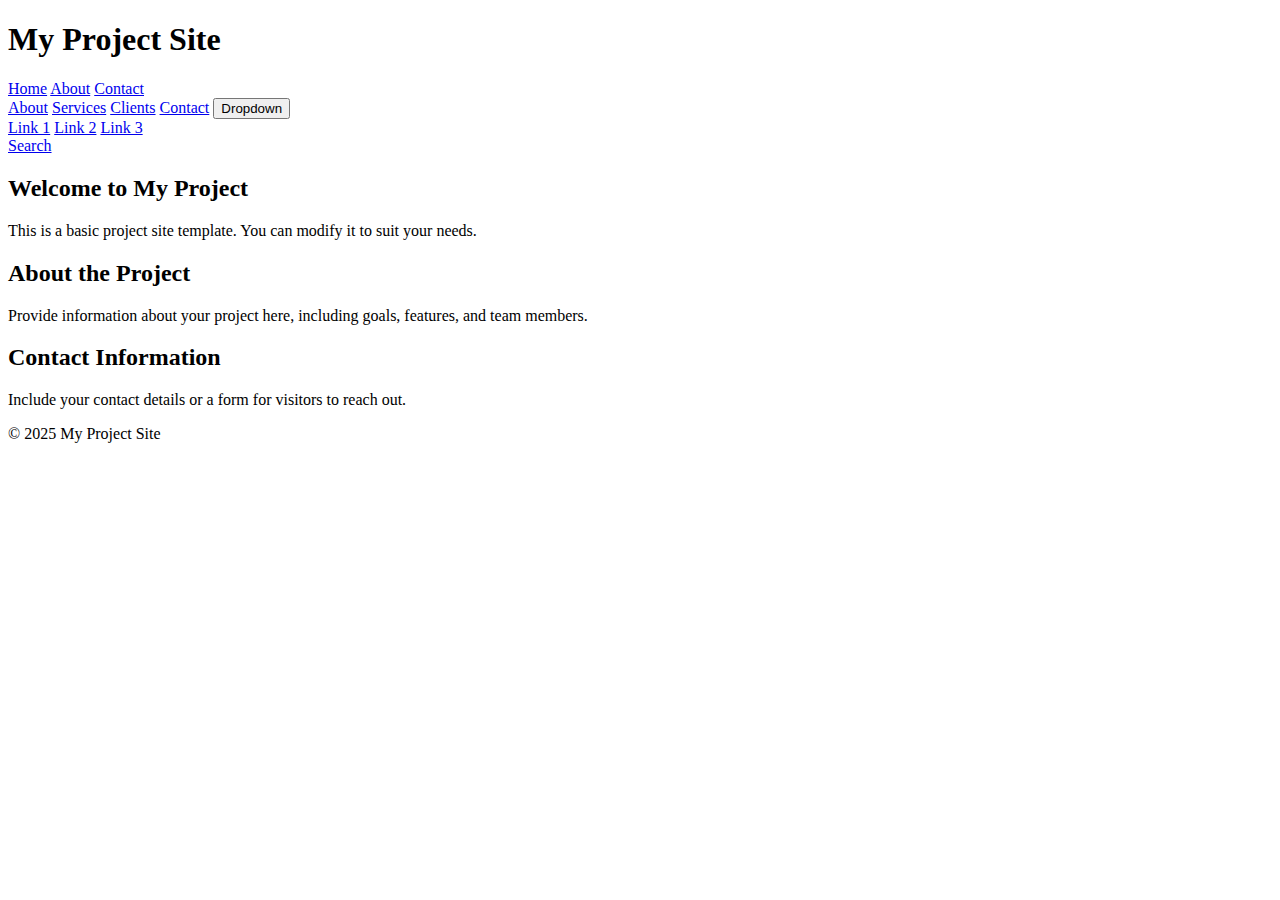
==== index.html @ c494131b "Update index.html" ====
<!DOCTYPE html>
<html lang="en">
<head>
    <meta charset="UTF-8">
    <meta name="viewport" content="width=device-width, initial-scale=1.0">
    <title>Project Site</title>
    <link rel="stylesheet" href="styles.css"> <!-- Linking the external CSS -->
</head>
<body>
    <header>
        <h1>My Project Site</h1>
    </header>

    <nav>
        <a href="#home">Home</a>
        <a href="#about">About</a>
        <a href="#contact">Contact</a>
    </nav>

    <div class="sidenav">
        <a href="#about">About</a>
        <a href="#services">Services</a>
        <a href="#clients">Clients</a>
        <a href="#contact">Contact</a>
        <button class="dropdown-btn">Dropdown
            <i class="fa fa-caret-down"></i>
        </button>
        <div class="dropdown-container">
            <a href="#">Link 1</a>
            <a href="#">Link 2</a>
            <a href="#">Link 3</a>
        </div>
        <a href="#contact">Search</a>
    </div>

    <main class="main">
        <section id="home">
            <h2>Welcome to My Project</h2>
            <p>This is a basic project site template. You can modify it to suit your needs.</p>
        </section>

        <section id="about">
            <h2>About the Project</h2>
            <p>Provide information about your project here, including goals, features, and team members.</p>
        </section>

        <section id="contact">
            <h2>Contact Information</h2>
            <p>Include your contact details or a form for visitors to reach out.</p>
        </section>
    </main>

    <footer>
        <p>&copy; 2025 My Project Site</p>
    </footer>
</body>
</html>
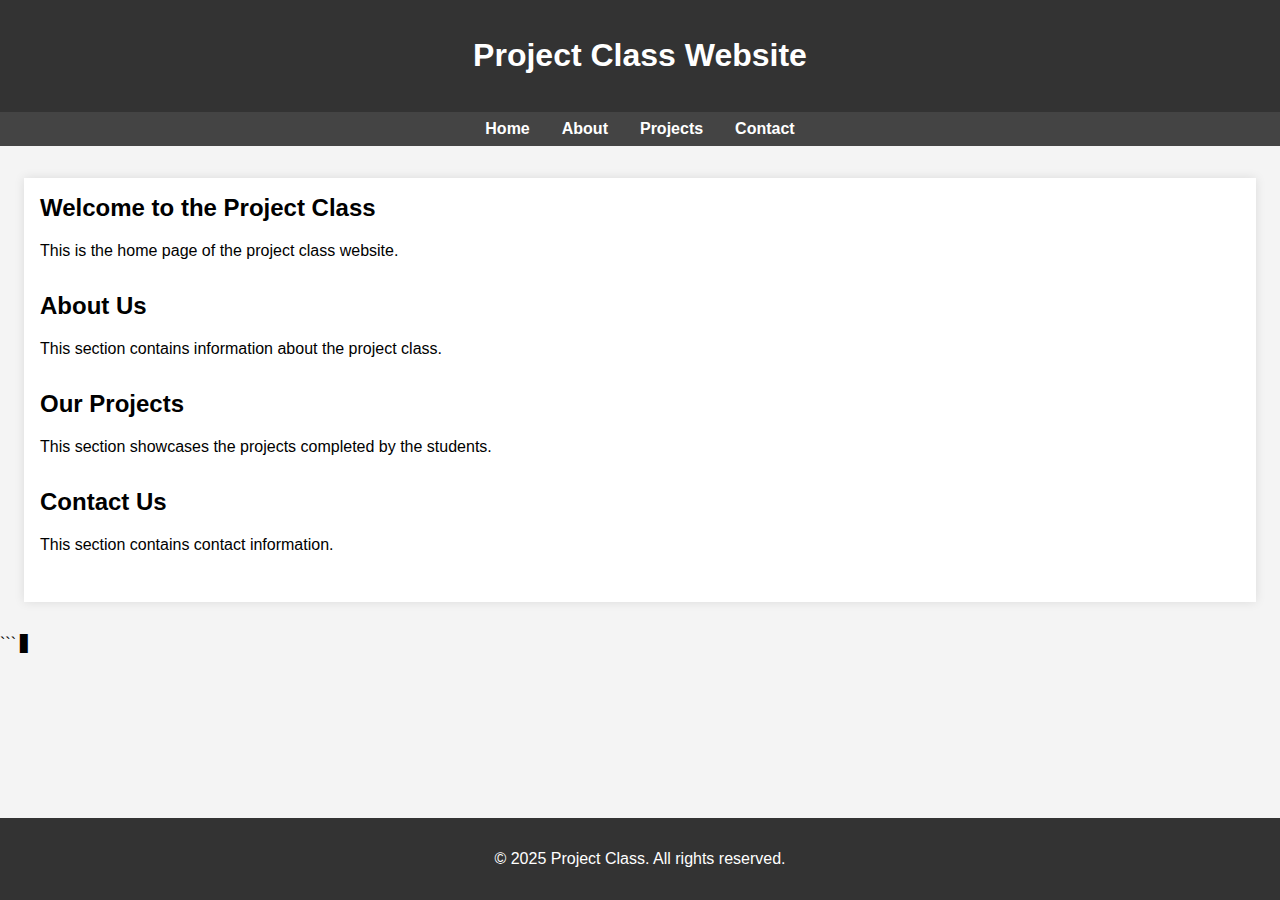
==== commit 627b8d54: "Update index.html" ====
--- a/index.html
+++ b/index.html
@@ -3,55 +3,116 @@
 <head>
     <meta charset="UTF-8">
     <meta name="viewport" content="width=device-width, initial-scale=1.0">
-    <title>Project Site</title>
-    <link rel="stylesheet" href="styles.css"> <!-- Linking the external CSS -->
+    <title>Project Class Website</title>
+    <style>
+        body {
+            font-family: Arial, sans-serif;
+            margin: 0;
+            padding: 0;
+            background-color: #f4f4f4;
+        }
+
+        header {
+            background-color: #333;
+            color: #fff;
+            padding: 1rem 0;
+            text-align: center;
+        }
+
+        nav {
+            background-color: #444;
+            display: flex;
+            justify-content: center;
+            padding: 0.5rem 0;
+        }
+
+        nav a {
+            color: #fff;
+            margin: 0 1rem;
+            text-decoration: none;
+            font-weight: bold;
+        }
+
+        nav a:hover {
+            text-decoration: underline;
+        }
+
+        .container {
+            max-width: 1200px;
+            margin: 2rem auto;
+            padding: 1rem;
+            background-color: #fff;
+            box-shadow: 0 0 10px rgba(0, 0, 0, 0.1);
+        }
+
+        .section {
+            margin-bottom: 2rem;
+        }
+
+        .section h2 {
+            margin-top: 0;
+        }
+
+        footer {
+            background-color: #333;
+            color: #fff;
+            text-align: center;
+            padding: 1rem 0;
+            position: fixed;
+            bottom: 0;
+            width: 100%;
+        }
+    </style>
 </head>
 <body>
     <header>
-        <h1>My Project Site</h1>
+        <h1>Project Class Website</h1>
     </header>
-
     <nav>
         <a href="#home">Home</a>
         <a href="#about">About</a>
+        <a href="#projects">Projects</a>
         <a href="#contact">Contact</a>
     </nav>
+    <div class="container">
+        <section id="home" class="section">
+            <h2>Welcome to the Project Class</h2>
+            <p>This is the home page of the project class website.</p>
+        </section>
+        <section id="about" class="section">
+            <h2>About Us</h2>
+            <p>This section contains information about the project class.</p>
+        </section>
+        <section id="projects" class="section">
+            <h2>Our Projects</h2>
+            <p>This section showcases the projects completed by the students.</p>
+        </section>
+        <section id="contact" class="section">
+            <h2>Contact Us</h2>
+            <p>This section contains contact information.</p>
+        </section>
+    </div>
+    <footer>
+        <p>&copy; 2025 Project Class. All rights reserved.</p>
+    </footer>
+    <script>
+        // JavaScript can be added here
+        document.addEventListener('DOMContentLoaded', function() {
+            const navLinks = document.querySelectorAll('nav a');
 
-    <div class="sidenav">
-        <a href="#about">About</a>
-        <a href="#services">Services</a>
-        <a href="#clients">Clients</a>
-        <a href="#contact">Contact</a>
-        <button class="dropdown-btn">Dropdown
-            <i class="fa fa-caret-down"></i>
-        </button>
-        <div class="dropdown-container">
-            <a href="#">Link 1</a>
-            <a href="#">Link 2</a>
-            <a href="#">Link 3</a>
-        </div>
-        <a href="#contact">Search</a>
-    </div>
-
-    <main class="main">
-        <section id="home">
-            <h2>Welcome to My Project</h2>
-            <p>This is a basic project site template. You can modify it to suit your needs.</p>
-        </section>
-
-        <section id="about">
-            <h2>About the Project</h2>
-            <p>Provide information about your project here, including goals, features, and team members.</p>
-        </section>
-
-        <section id="contact">
-            <h2>Contact Information</h2>
-            <p>Include your contact details or a form for visitors to reach out.</p>
-        </section>
-    </main>
-
-    <footer>
-        <p>&copy; 2025 My Project Site</p>
-    </footer>
+            navLinks.forEach(link => {
+                link.addEventListener('click', function(event) {
+                    event.preventDefault();
+                    const targetId = this.getAttribute('href').substring(1);
+                    const targetSection = document.getElementById(targetId);
+                    window.scrollTo({
+                        top: targetSection.offsetTop,
+                        behavior: 'smooth'
+                    });
+                });
+            });
+        });
+    </script>
 </body>
 </html>
+``` ▋
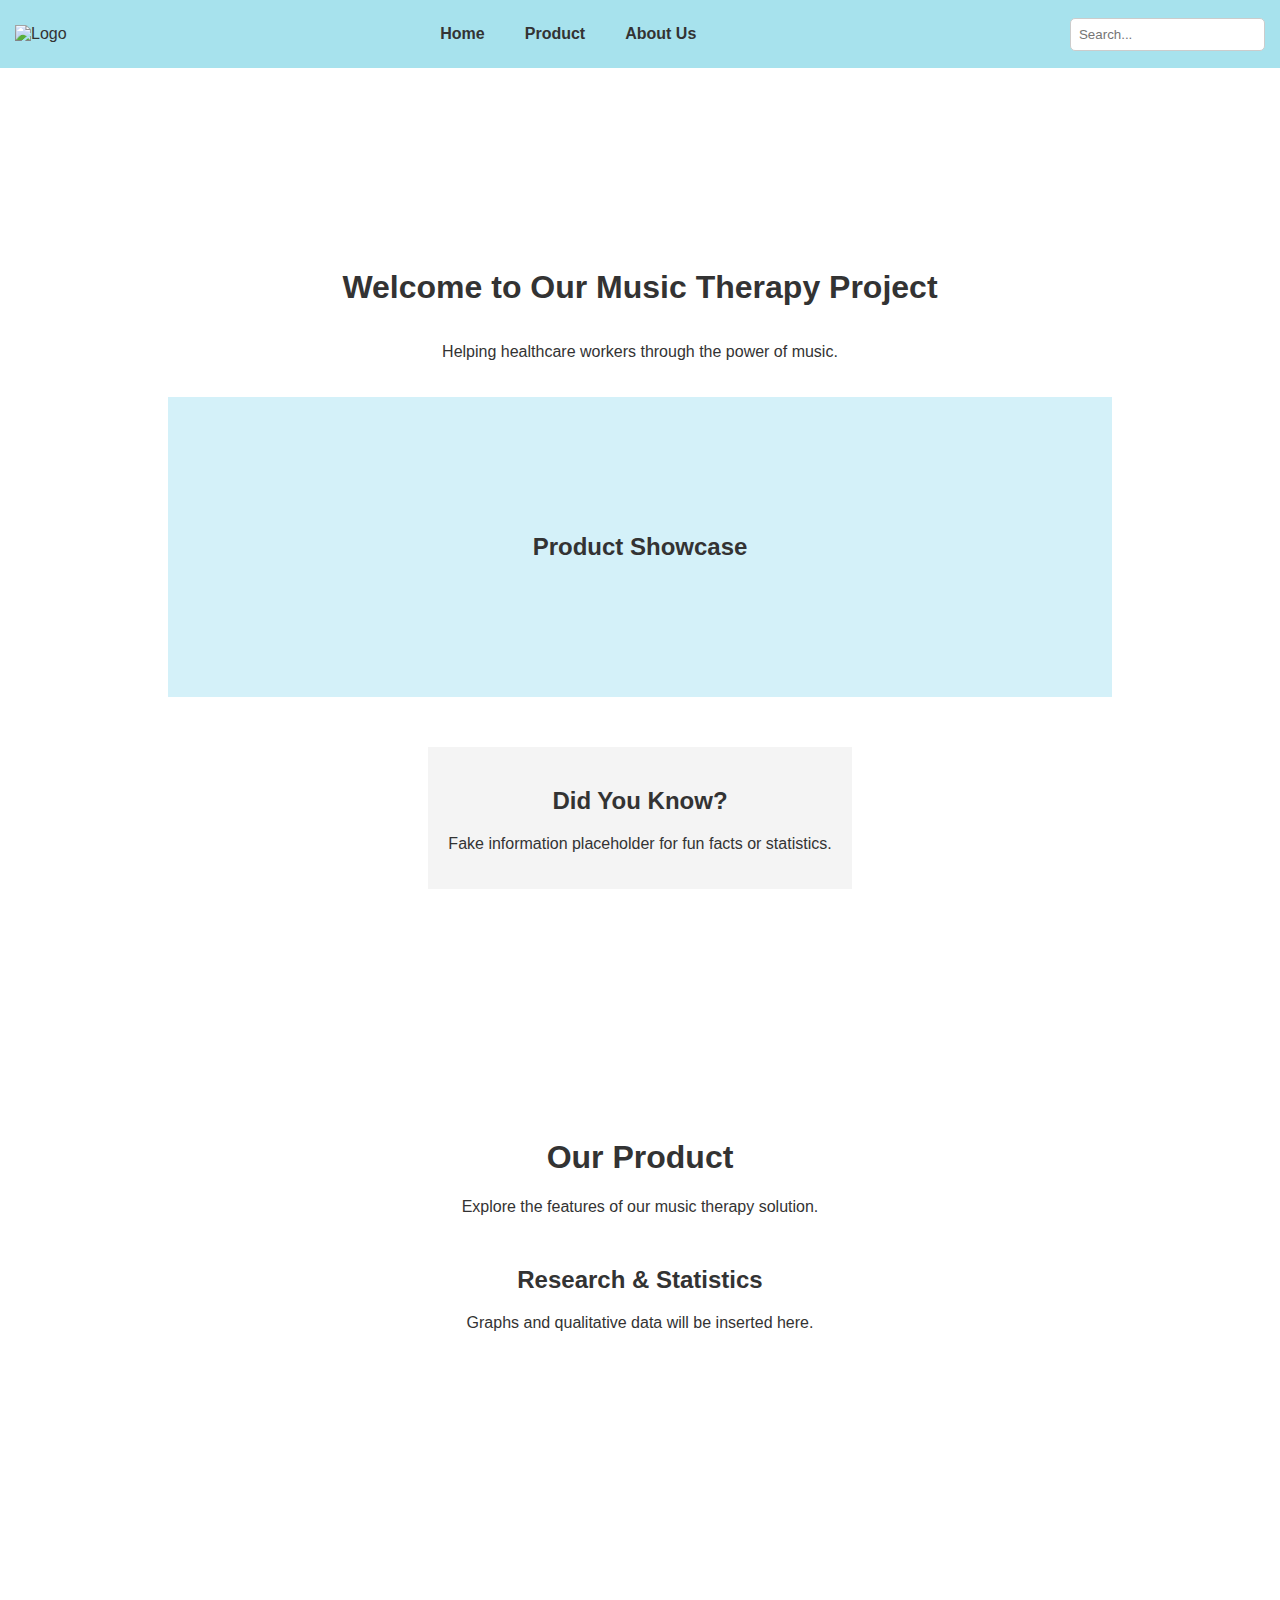
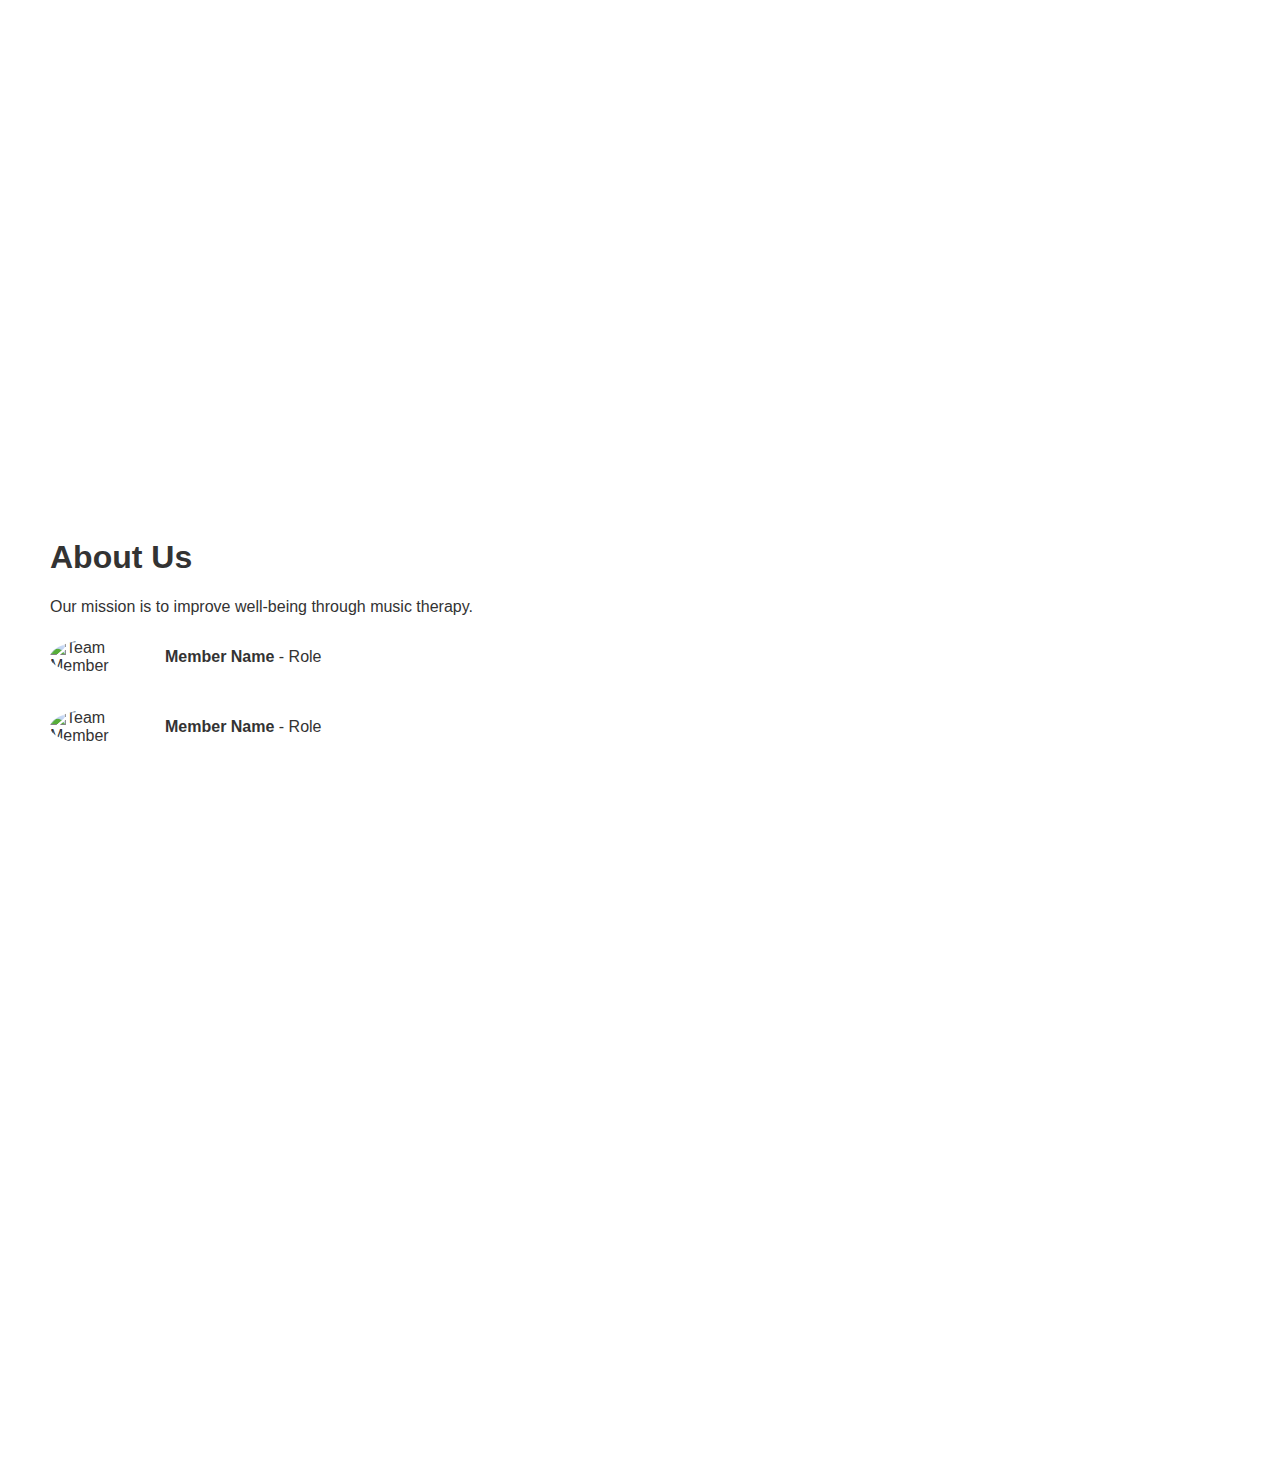
==== commit 9af9b3a9: "Update index.html" ====
--- a/index.html
+++ b/index.html
@@ -3,116 +3,143 @@
 <head>
     <meta charset="UTF-8">
     <meta name="viewport" content="width=device-width, initial-scale=1.0">
-    <title>Project Class Website</title>
+    <title>Music Therapy Project</title>
     <style>
         body {
             font-family: Arial, sans-serif;
             margin: 0;
             padding: 0;
-            background-color: #f4f4f4;
+            background-color: white;
+            color: #333;
         }
-
         header {
-            background-color: #333;
-            color: #fff;
-            padding: 1rem 0;
+            background-color: #a7e2ed;
+            padding: 15px;
+            display: flex;
+            align-items: center;
+            justify-content: space-between;
+        }
+        .logo img {
+            height: 50px;
+        }
+        nav {
+            display: flex;
+            gap: 20px;
+        }
+        nav a {
+            text-decoration: none;
+            color: #333;
+            font-weight: bold;
+            padding: 10px;
+        }
+        nav a:hover {
+            background-color: #d4f1f9;
+            border-radius: 5px;
+        }
+        .search-box {
+            padding: 8px;
+            border: 1px solid #ccc;
+            border-radius: 5px;
+        }
+        section {
+            padding: 50px;
+            min-height: 100vh;
+        }
+        .home {
+            display: flex;
+            align-items: center;
+            justify-content: center;
+            flex-direction: column;
             text-align: center;
         }
-
-        nav {
-            background-color: #444;
+        .product-placeholder {
+            width: 80%;
+            height: 300px;
+            background-color: #d4f1f9;
             display: flex;
+            align-items: center;
             justify-content: center;
-            padding: 0.5rem 0;
+            font-size: 24px;
+            font-weight: bold;
+            color: #333;
+            margin-top: 20px;
         }
-
-        nav a {
-            color: #fff;
-            margin: 0 1rem;
-            text-decoration: none;
-            font-weight: bold;
+        .about-us img {
+            width: 100px;
+            border-radius: 50%;
+            margin-right: 15px;
         }
-
-        nav a:hover {
-            text-decoration: underline;
+        .team-member {
+            display: flex;
+            align-items: center;
+            margin-bottom: 20px;
         }
-
-        .container {
-            max-width: 1200px;
-            margin: 2rem auto;
-            padding: 1rem;
-            background-color: #fff;
-            box-shadow: 0 0 10px rgba(0, 0, 0, 0.1);
+        .product-section {
+            text-align: center;
         }
-
-        .section {
-            margin-bottom: 2rem;
+        .research {
+            margin-top: 50px;
         }
-
-        .section h2 {
-            margin-top: 0;
+        .fake-info {
+            margin-top: 50px;
+            background-color: #f4f4f4;
+            padding: 20px;
+            text-align: center;
         }
-
-        footer {
-            background-color: #333;
-            color: #fff;
-            text-align: center;
-            padding: 1rem 0;
-            position: fixed;
-            bottom: 0;
-            width: 100%;
+        html {
+            scroll-behavior: smooth;
         }
     </style>
 </head>
 <body>
-    <header>
-        <h1>Project Class Website</h1>
-    </header>
+
+<header>
+    <div class="logo">
+        <img src="logo.png" alt="Logo">  <!-- Replace this with the refined version later -->
+    </div>
     <nav>
         <a href="#home">Home</a>
-        <a href="#about">About</a>
-        <a href="#projects">Projects</a>
-        <a href="#contact">Contact</a>
+        <a href="#product">Product</a>
+        <a href="#about">About Us</a>
     </nav>
-    <div class="container">
-        <section id="home" class="section">
-            <h2>Welcome to the Project Class</h2>
-            <p>This is the home page of the project class website.</p>
-        </section>
-        <section id="about" class="section">
-            <h2>About Us</h2>
-            <p>This section contains information about the project class.</p>
-        </section>
-        <section id="projects" class="section">
-            <h2>Our Projects</h2>
-            <p>This section showcases the projects completed by the students.</p>
-        </section>
-        <section id="contact" class="section">
-            <h2>Contact Us</h2>
-            <p>This section contains contact information.</p>
-        </section>
+    <input type="text" class="search-box" placeholder="Search...">
+</header>
+
+<section id="home" class="home">
+    <h1>Welcome to Our Music Therapy Project</h1>
+    <p>Helping healthcare workers through the power of music.</p>
+    <div class="product-placeholder">Product Showcase</div>
+    <div class="fake-info">
+        <h2>Did You Know?</h2>
+        <p>Fake information placeholder for fun facts or statistics.</p>
     </div>
-    <footer>
-        <p>&copy; 2025 Project Class. All rights reserved.</p>
-    </footer>
-    <script>
-        // JavaScript can be added here
-        document.addEventListener('DOMContentLoaded', function() {
-            const navLinks = document.querySelectorAll('nav a');
+</section>
 
-            navLinks.forEach(link => {
-                link.addEventListener('click', function(event) {
-                    event.preventDefault();
-                    const targetId = this.getAttribute('href').substring(1);
-                    const targetSection = document.getElementById(targetId);
-                    window.scrollTo({
-                        top: targetSection.offsetTop,
-                        behavior: 'smooth'
-                    });
-                });
-            });
-        });
-    </script>
+<section id="product" class="product-section">
+    <h1>Our Product</h1>
+    <p>Explore the features of our music therapy solution.</p>
+    <div class="research">
+        <h2>Research & Statistics</h2>
+        <p>Graphs and qualitative data will be inserted here.</p>
+    </div>
+</section>
+
+<section id="about" class="about-us">
+    <h1>About Us</h1>
+    <p>Our mission is to improve well-being through music therapy.</p>
+    <div class="team-member">
+        <img src="team1.jpg" alt="Team Member">
+        <p><strong>Member Name</strong> - Role</p>
+    </div>
+    <div class="team-member">
+        <img src="team2.jpg" alt="Team Member">
+        <p><strong>Member Name</strong> - Role</p>
+    </div>
+</section>
+
+<script>
+    // Smooth scrolling is already handled by CSS: html { scroll-behavior: smooth; }
+</script>
+
 </body>
 </html>
-``` ▋
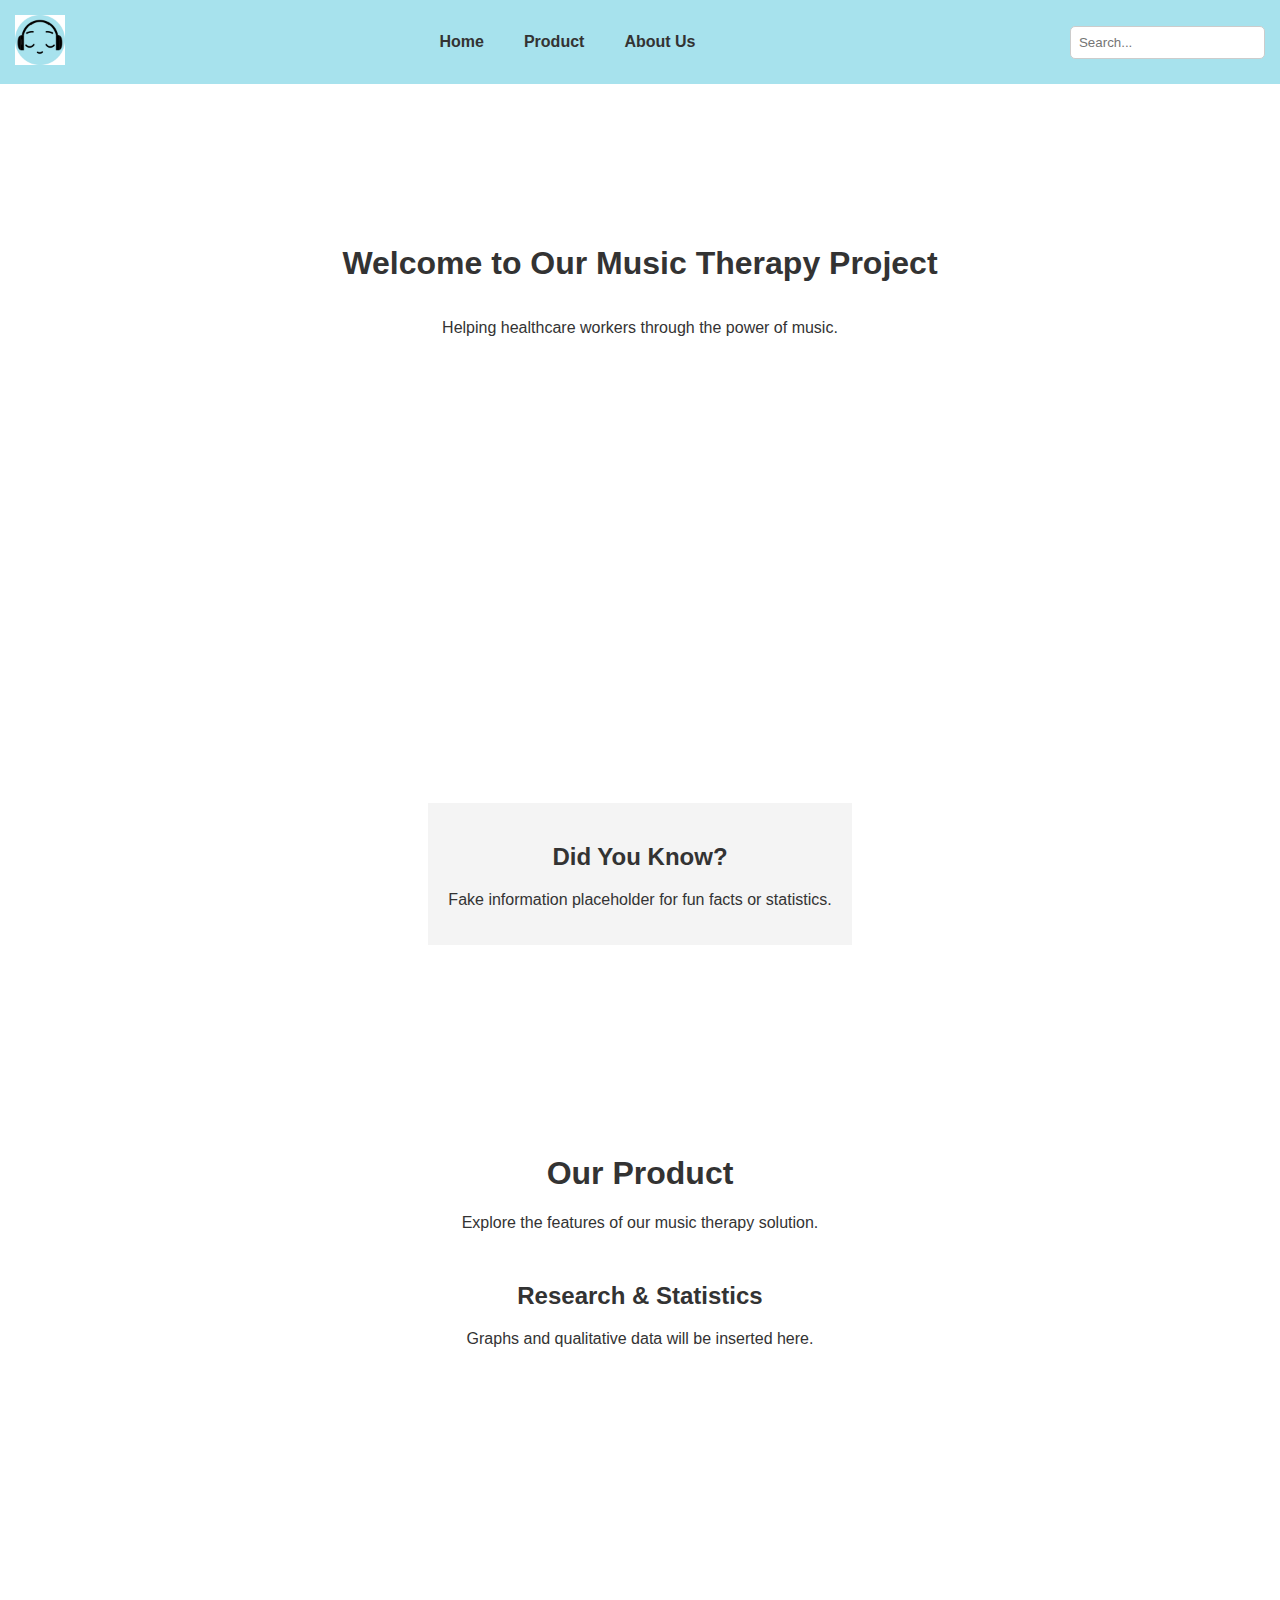
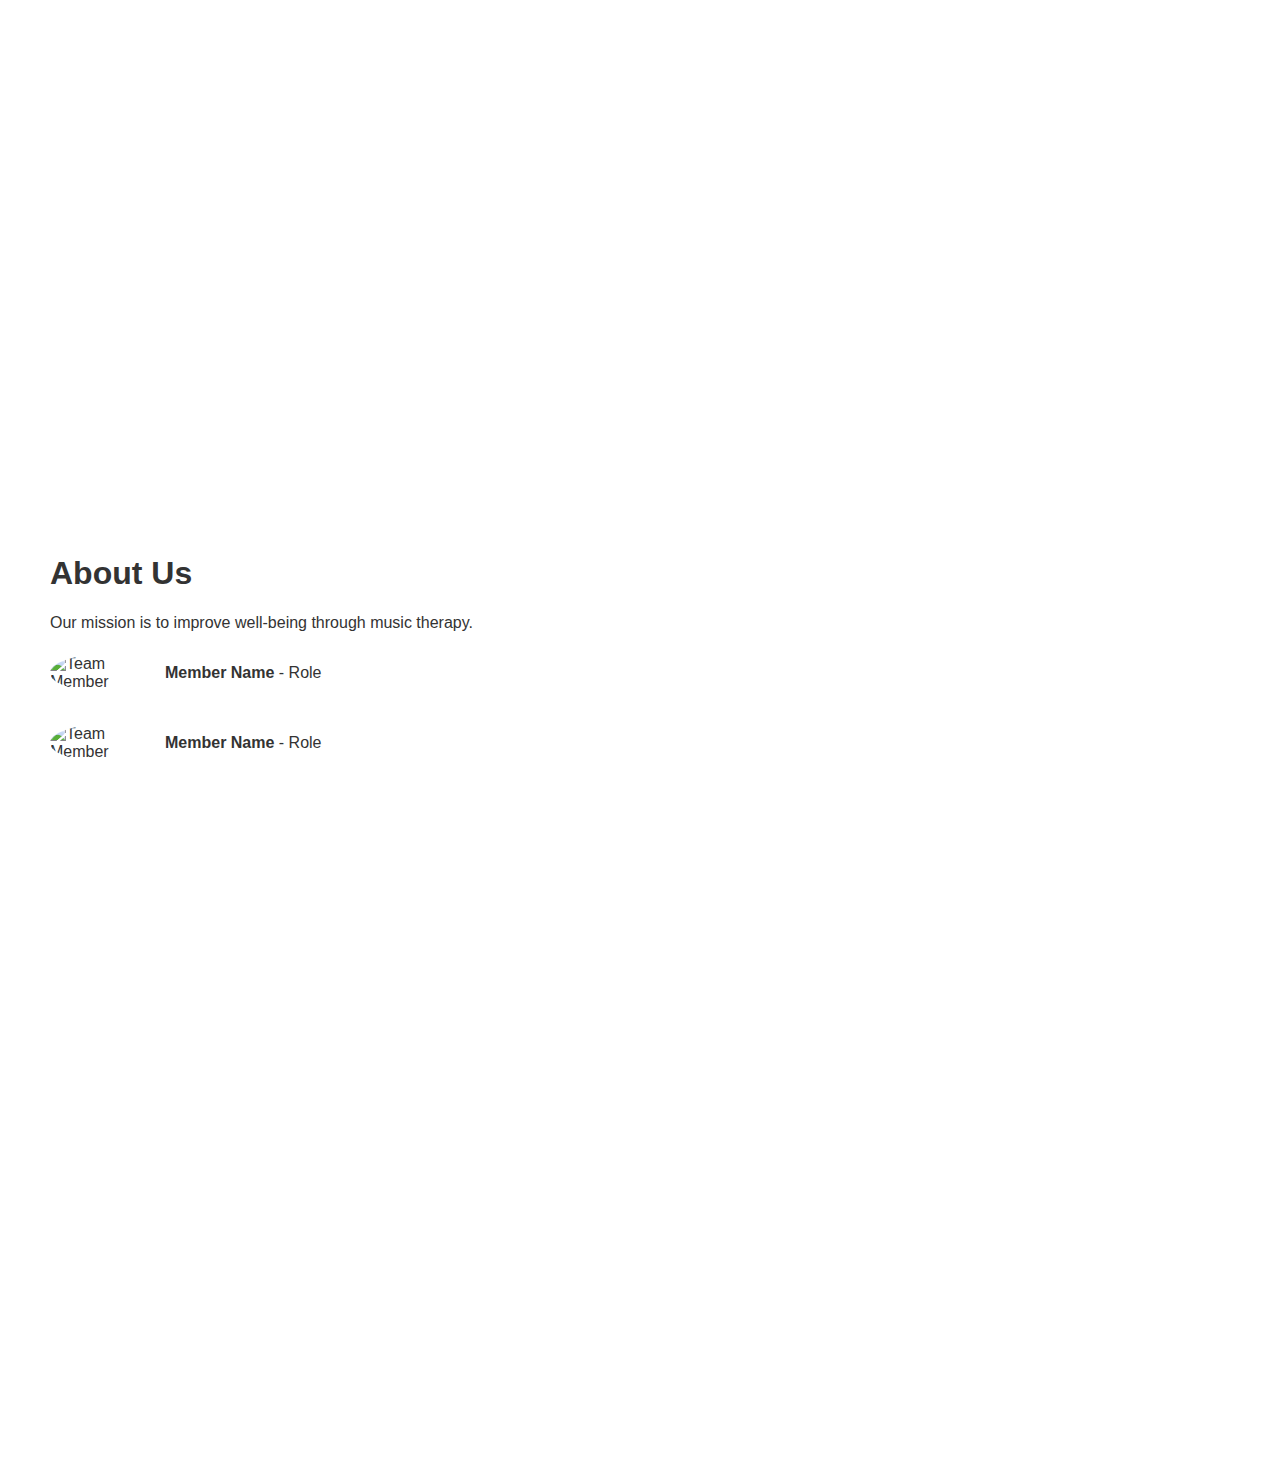
==== commit aae1581d: "Update index.html - Test Figma Embed" ====
--- a/index.html
+++ b/index.html
@@ -108,12 +108,19 @@
 <section id="home" class="home">
     <h1>Welcome to Our Music Therapy Project</h1>
     <p>Helping healthcare workers through the power of music.</p>
-    <div class="product-placeholder">Product Showcase</div>
+    <iframe 
+        src="https://embed.figma.com/design/XmqJJCuptuaIvPtpeygrc8/Untitled?node-id=0-1&embed-host=share" allowfullscreen 
+        width="80%" 
+        height="400px" 
+        frameborder="0" 
+        allowfullscreen>
+    </iframe>
     <div class="fake-info">
         <h2>Did You Know?</h2>
         <p>Fake information placeholder for fun facts or statistics.</p>
     </div>
 </section>
+
 
 <section id="product" class="product-section">
     <h1>Our Product</h1>
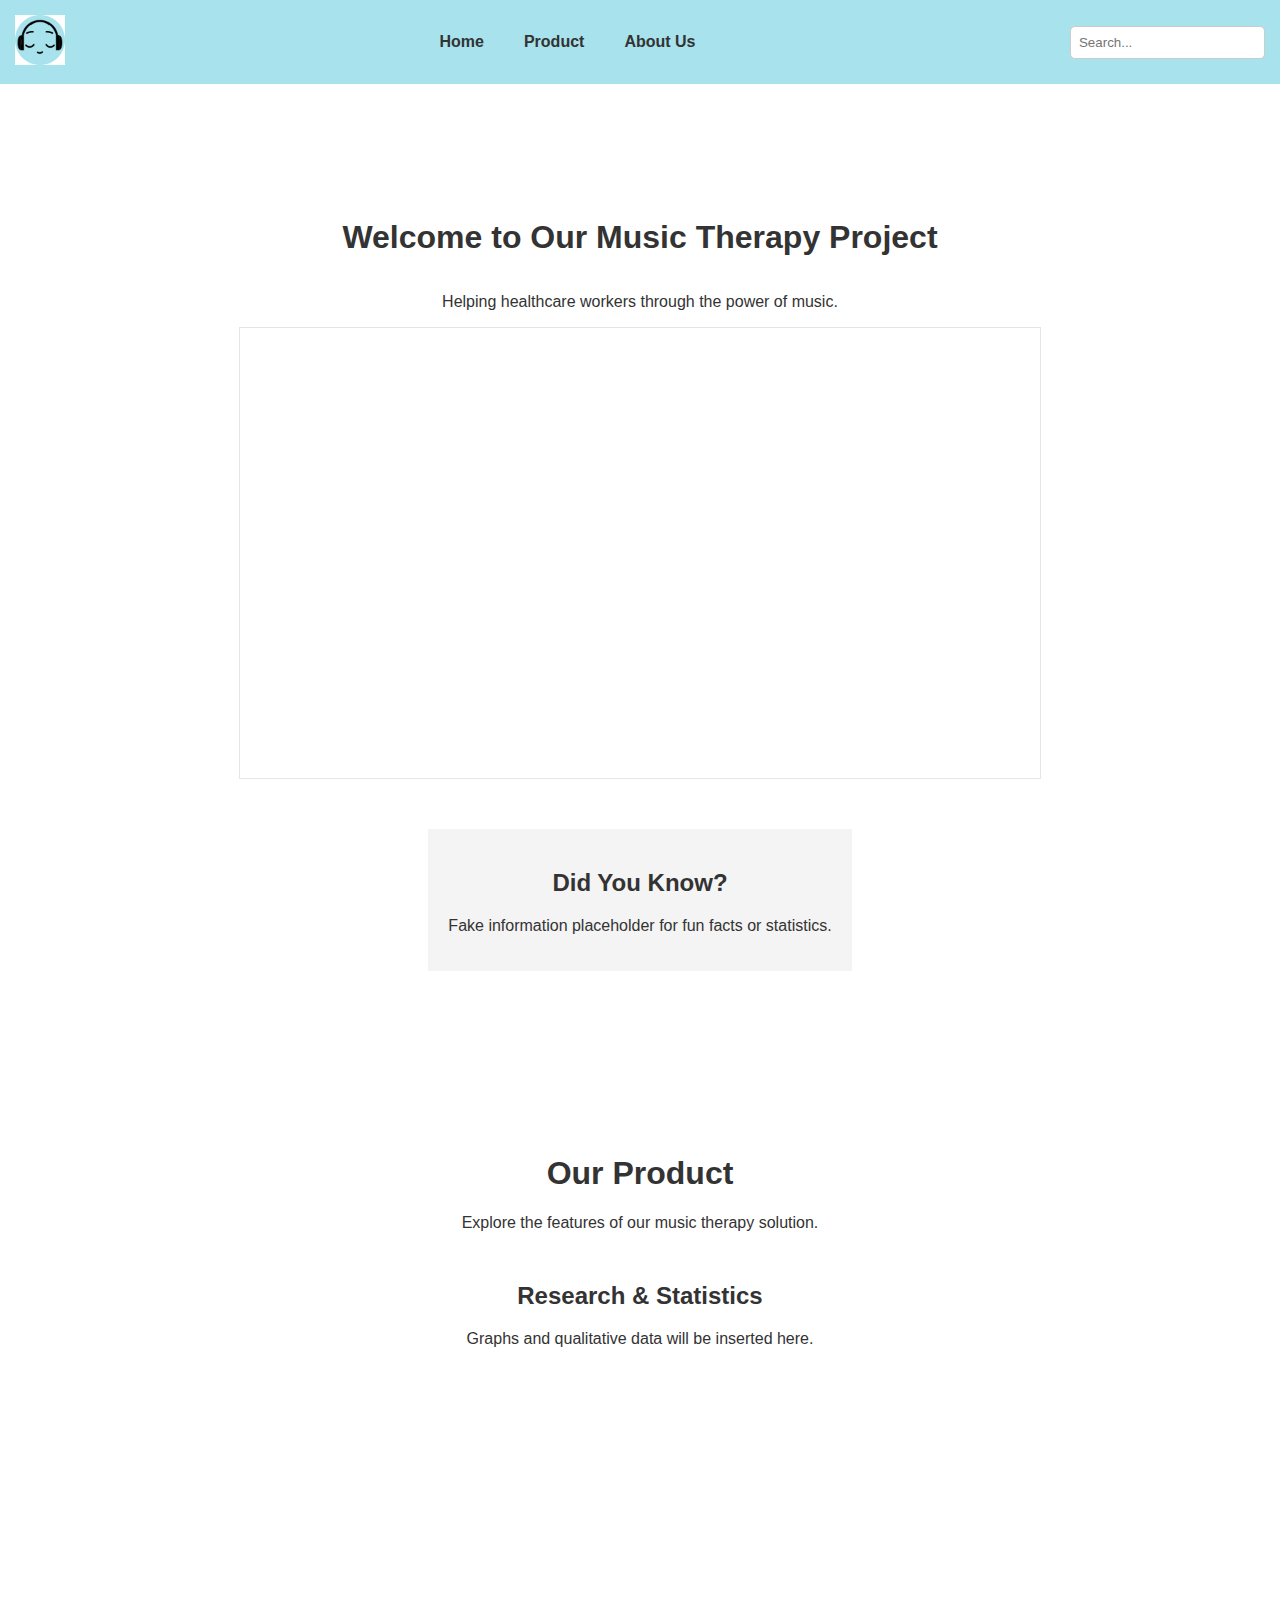
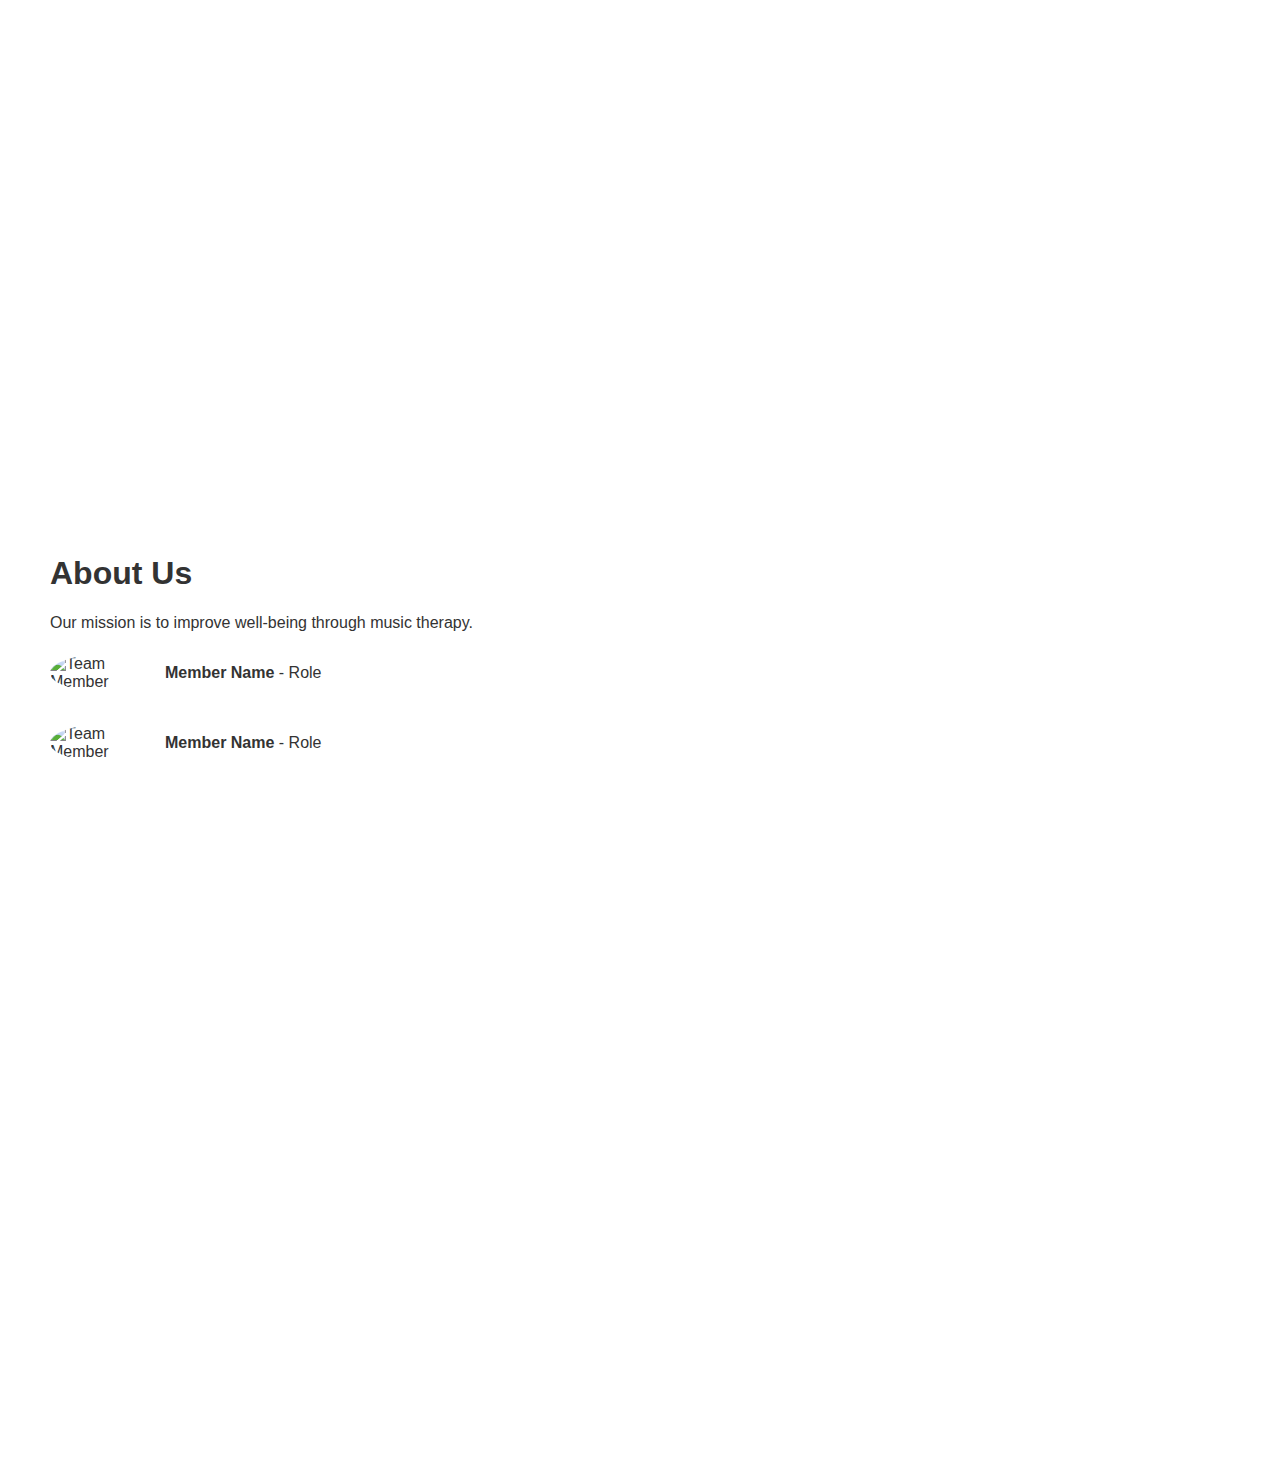
==== commit cdef5150: "Update index.html - Figma Prototype embed" ====
--- a/index.html
+++ b/index.html
@@ -108,13 +108,7 @@
 <section id="home" class="home">
     <h1>Welcome to Our Music Therapy Project</h1>
     <p>Helping healthcare workers through the power of music.</p>
-    <iframe 
-        src="https://embed.figma.com/design/XmqJJCuptuaIvPtpeygrc8/Untitled?node-id=0-1&embed-host=share" allowfullscreen 
-        width="80%" 
-        height="400px" 
-        frameborder="0" 
-        allowfullscreen>
-    </iframe>
+    <iframe style="border: 1px solid rgba(0, 0, 0, 0.1);" width="800" height="450" src="https://embed.figma.com/proto/XmqJJCuptuaIvPtpeygrc8/Untitled?node-id=18-834&p=f&scaling=min-zoom&content-scaling=fixed&page-id=0%3A1&starting-point-node-id=18%3A424&show-proto-sidebar=1&embed-host=share" allowfullscreen></iframe>
     <div class="fake-info">
         <h2>Did You Know?</h2>
         <p>Fake information placeholder for fun facts or statistics.</p>
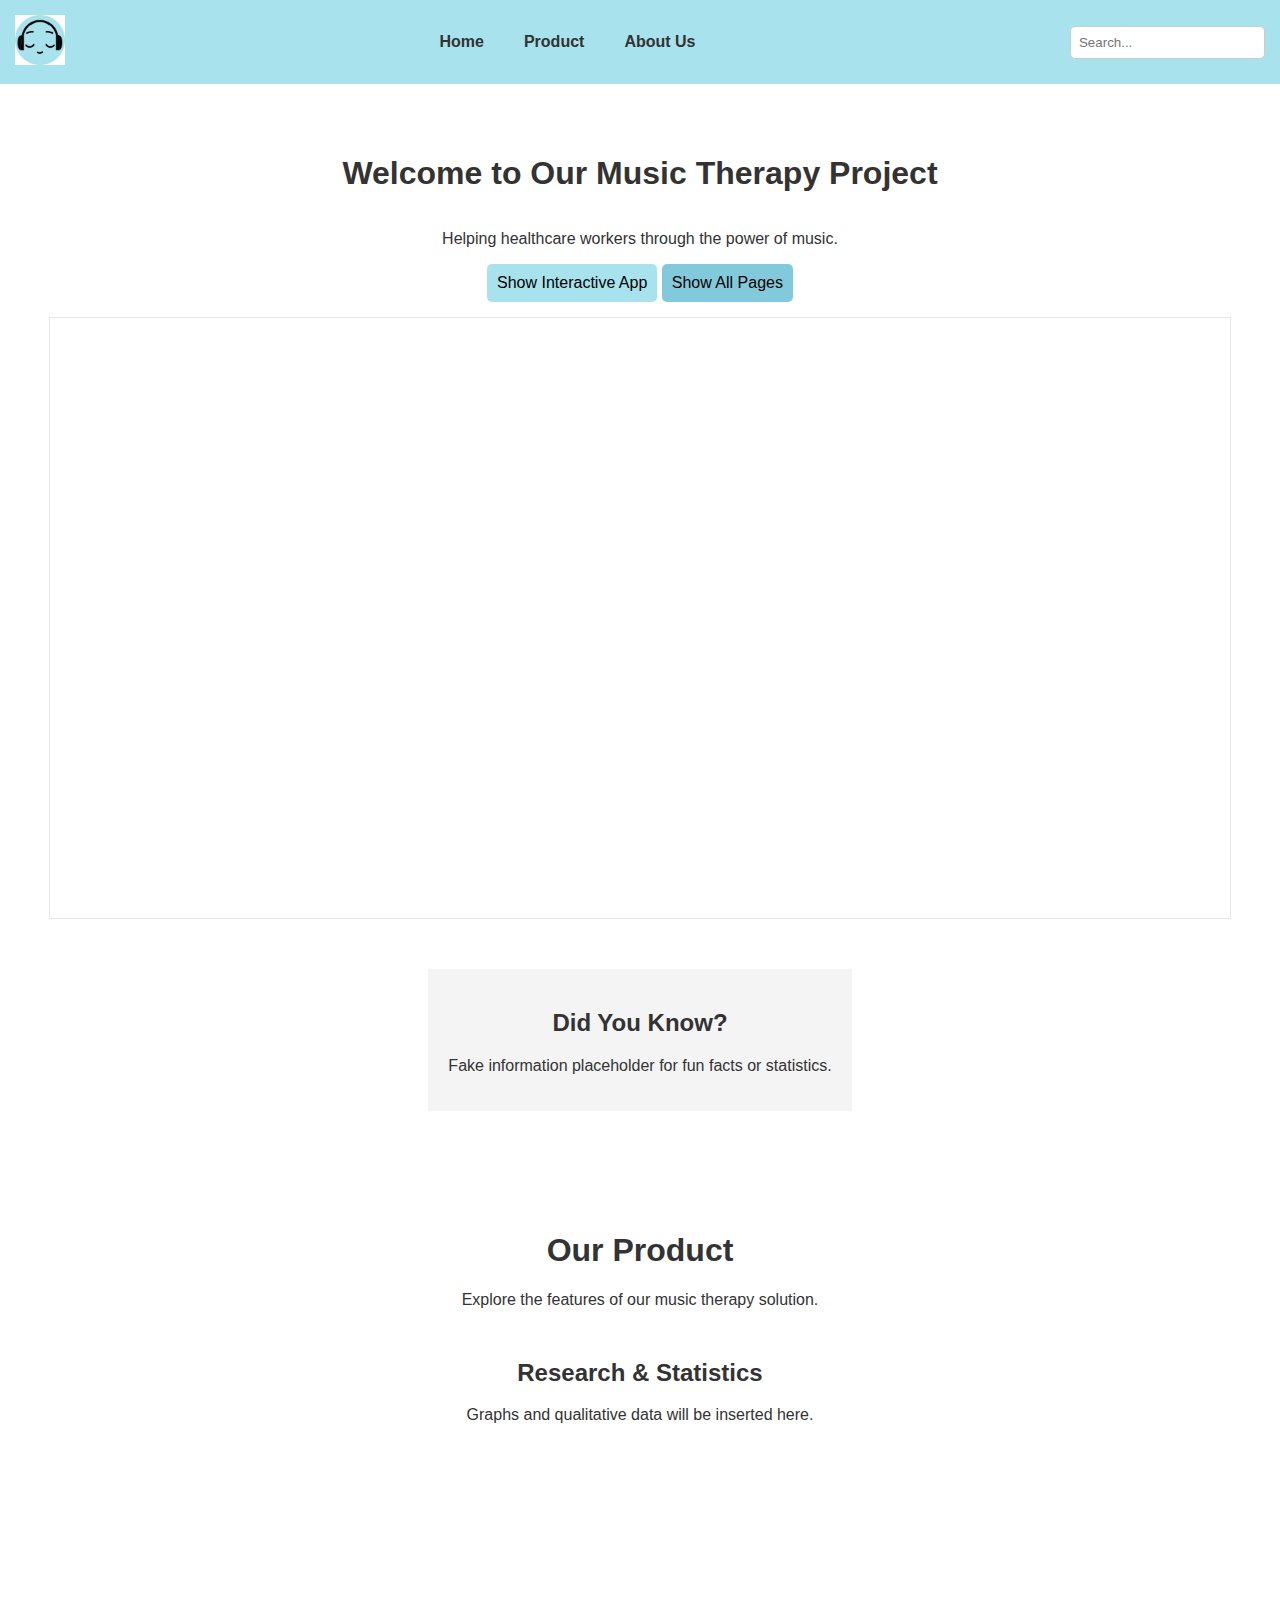
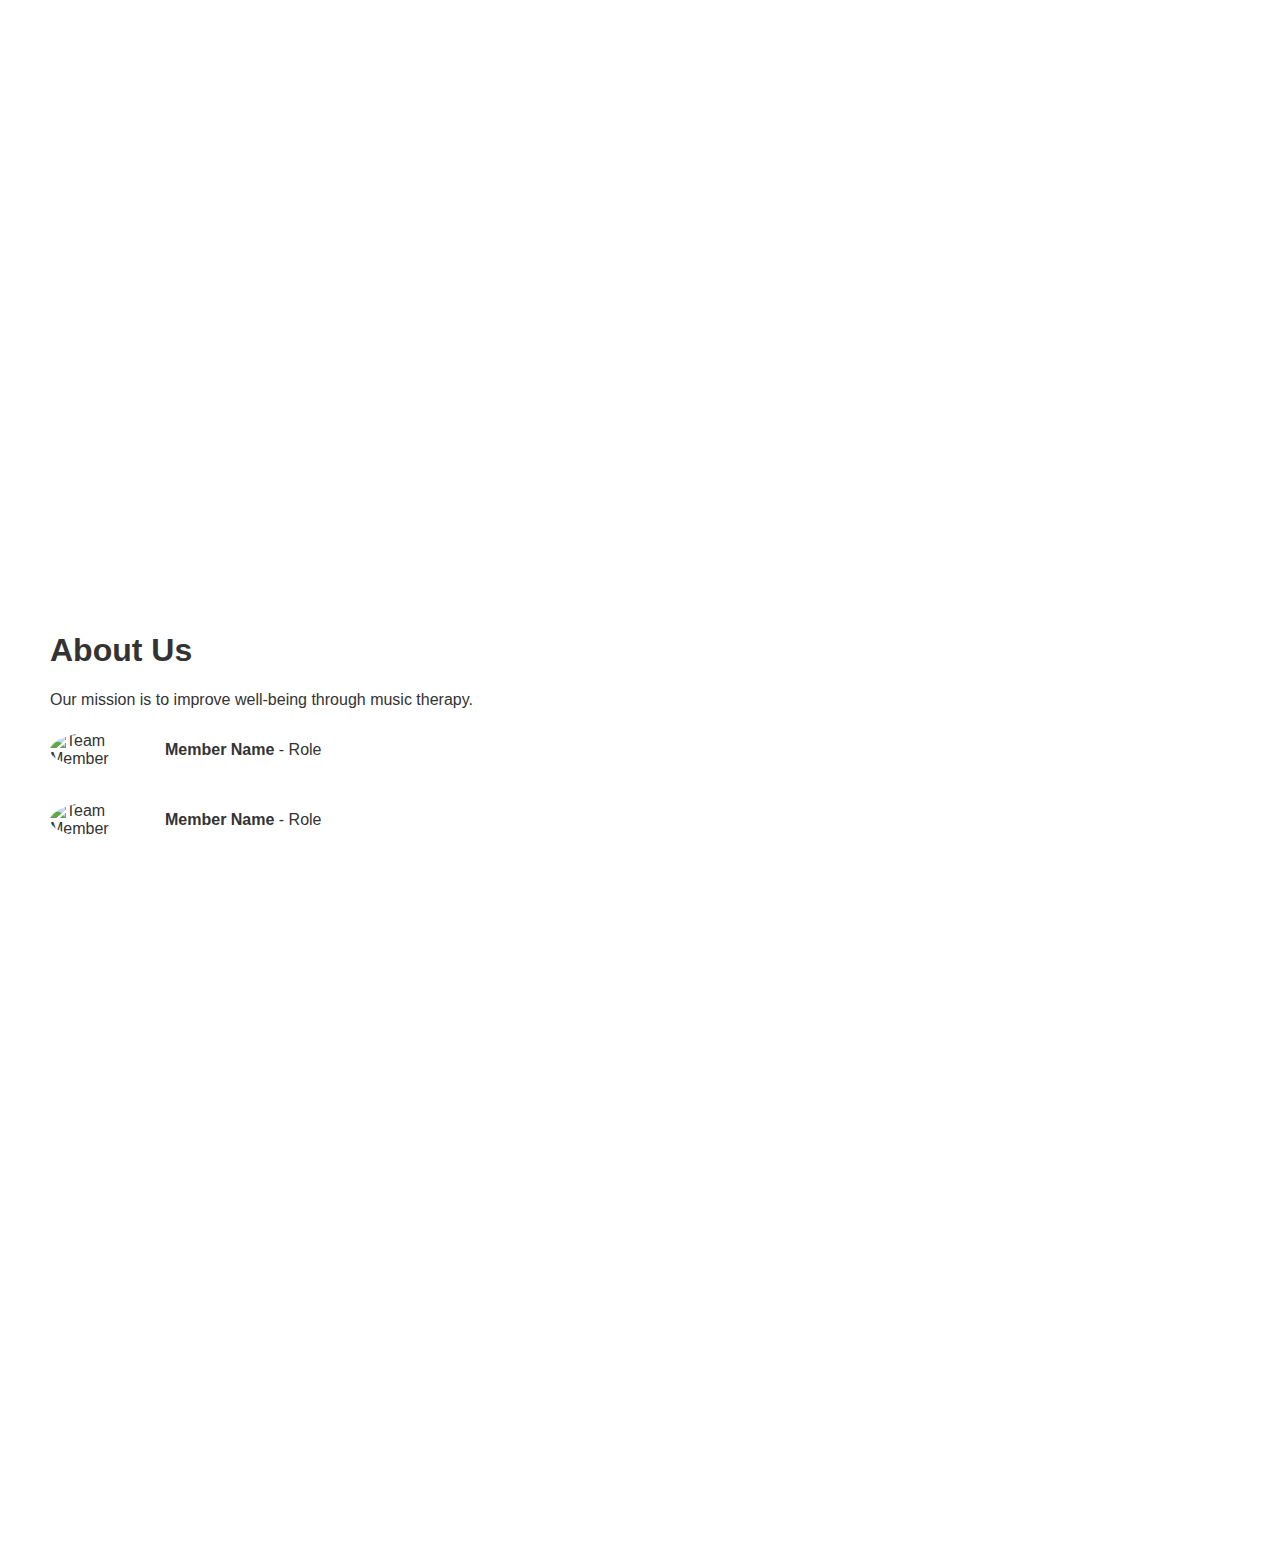
==== commit 2607c03d: "Update index.html - button for figma" ====
--- a/index.html
+++ b/index.html
@@ -108,12 +108,42 @@
 <section id="home" class="home">
     <h1>Welcome to Our Music Therapy Project</h1>
     <p>Helping healthcare workers through the power of music.</p>
-    <iframe style="border: 1px solid rgba(0, 0, 0, 0.1);" width="800" height="450" src="https://embed.figma.com/proto/XmqJJCuptuaIvPtpeygrc8/Untitled?node-id=18-834&p=f&scaling=min-zoom&content-scaling=fixed&page-id=0%3A1&starting-point-node-id=18%3A424&show-proto-sidebar=1&embed-host=share" allowfullscreen></iframe>
+    
+    <div style="margin-bottom: 15px;">
+        <button onclick="showPrototype()" style="padding: 10px; font-size: 16px; border: none; background: #a7e2ed; cursor: pointer; border-radius: 5px;">
+            Show Interactive App
+        </button>
+        <button onclick="showFullDesign()" style="padding: 10px; font-size: 16px; border: none; background: #82cadb; cursor: pointer; border-radius: 5px;">
+            Show All Pages
+        </button>
+    </div>
+
+    <iframe id="figmaFrame" 
+        style="border: 1px solid rgba(0, 0, 0, 0.1);" 
+        width="100%" 
+        height="600" 
+        src="https://embed.figma.com/design/XmqJJCuptuaIvPtpeygrc8/Untitled?node-id=0-1&embed-host=share" 
+        allowfullscreen>
+    </iframe>
+
     <div class="fake-info">
         <h2>Did You Know?</h2>
         <p>Fake information placeholder for fun facts or statistics.</p>
     </div>
 </section>
+
+<script>
+function showPrototype() {
+    document.getElementById("figmaFrame").src = "https://embed.figma.com/proto/XmqJJCuptuaIvPtpeygrc8/Untitled?node-id=18-834&p=f&scaling=scale-down&content-scaling=fixed&page-id=0%3A1&starting-point-node-id=18%3A424&show-proto-sidebar=1&embed-host=share";
+}
+
+function showFullDesign() {
+    document.getElementById("figmaFrame").src = "https://embed.figma.com/design/XmqJJCuptuaIvPtpeygrc8/Untitled?node-id=0-1&embed-host=share";
+}
+</script>
+
+
+
 
 
 <section id="product" class="product-section">
